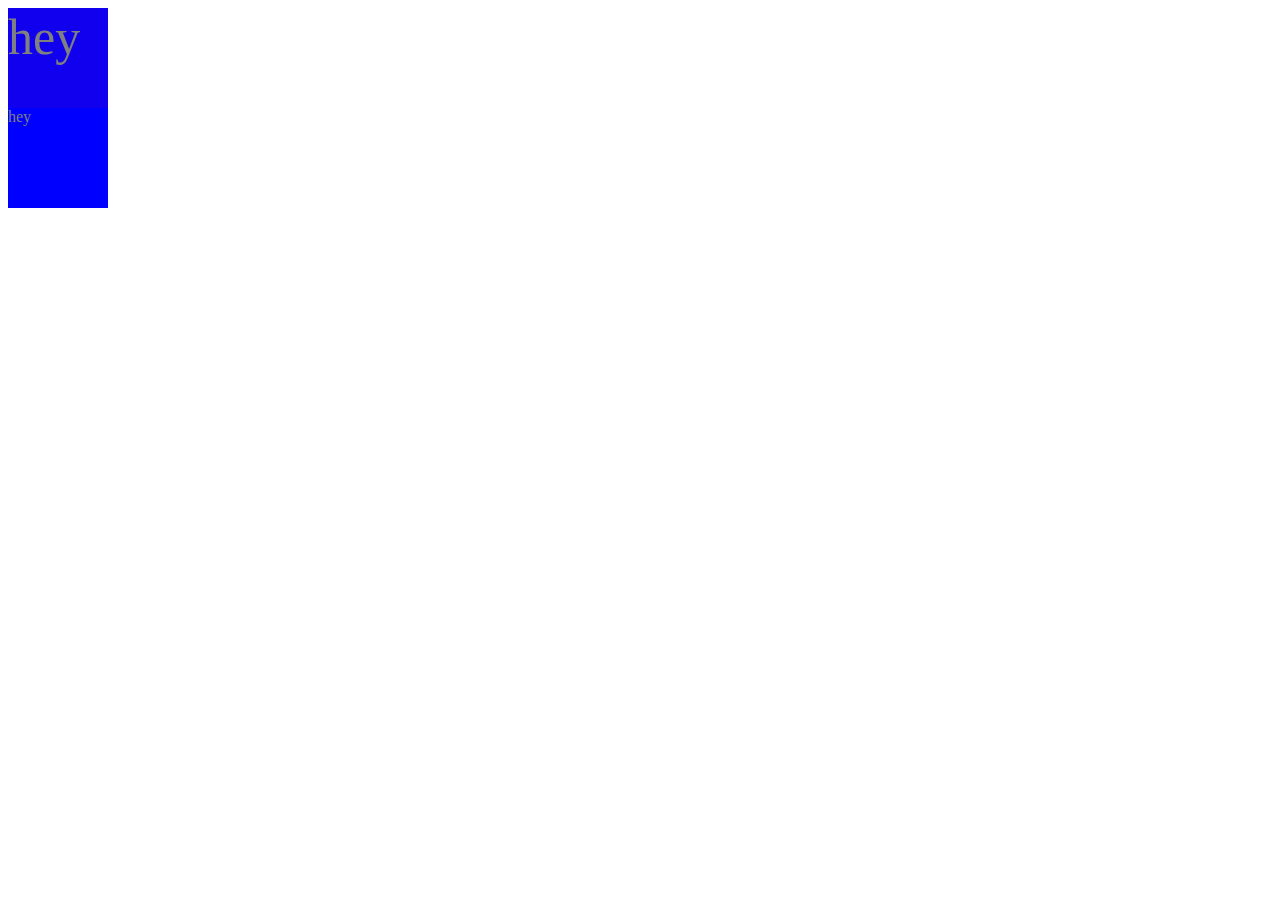
==== index.html @ fc1ed017 "Initial commit of the animator example project" ====
<!DOCTYPE html PUBLIC "-//W3C//DTD HTML 4.01//EN">
<html>
  <head>
    <title>Test</title>
    <link href="stylesheets/style.css" type="text/css" rel="stylesheet">
    <script src="javascripts/prototype.js" type="text/javascript" charset="utf-8"></script>
    <script src="javascripts/animator.js" type="text/javascript" charset="utf-8"></script>
    <script src="javascripts/prototype_animator.js" type="text/javascript" charset="utf-8"></script>
    <script src="javascripts/application.js" type="text/javascript" charset="utf-8"></script>
  </head>
  <body>
    <div id="one" class="hey short blue" style='font-size:50px;'>
      hey
    </div>
    <div class="hey short blue">
      hey
    </div>
  </body>
</html>
---- stylesheets/style.css ----
#one {

}

.short {
	width: 100px;
	height: 100px;
}

.blue {
	color: gray;
	background-color: blue;
}

.green {
	color: gray;
	background-color: green;
}

.red {
	color: gray;
	background-color: red;
}

.long {
	width: 200px;
	height: 300px;
}
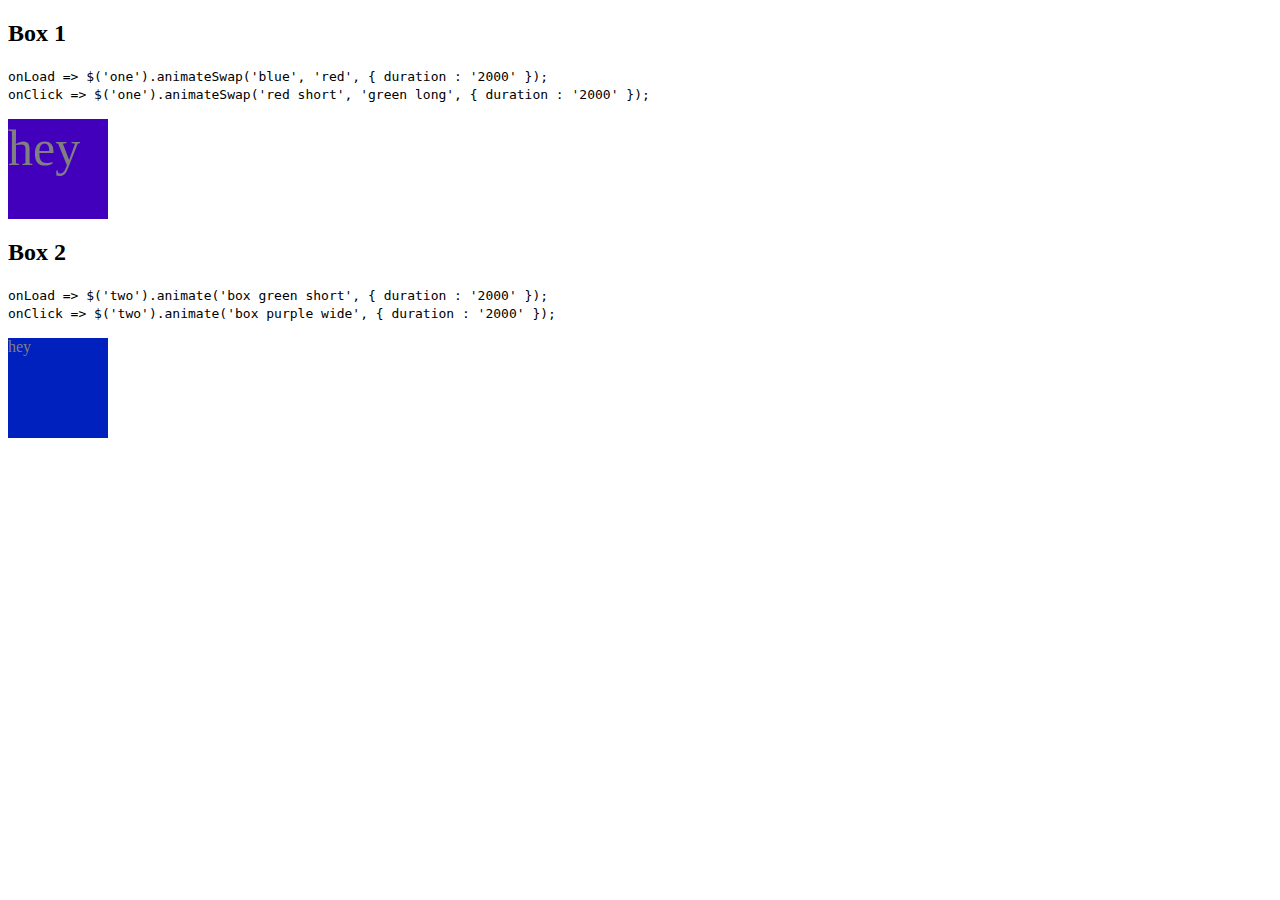
==== commit 8172691f: "Renamed 'animateSwitch' method to 'animateSwap' for clarity" ====
--- a/index.html
+++ b/index.html
@@ -9,10 +9,25 @@
     <script src="javascripts/application.js" type="text/javascript" charset="utf-8"></script>
   </head>
   <body>
-    <div id="one" class="hey short blue" style='font-size:50px;'>
+    <h2>Box 1</h2>
+    <p>
+      <code>
+        onLoad  => $('one').animateSwap('blue', 'red', { duration : '2000' });<br/>
+        onClick => $('one').animateSwap('red short', 'green long', { duration : '2000' });
+      </code>
+    </p>
+
+    <div id="one" class="box short blue" style='font-size:50px;'>
       hey
     </div>
-    <div class="hey short blue">
+    <h2>Box 2</h2>
+    <p>
+      <code>
+        onLoad  => $('two').animate('box green short', { duration : '2000' });<br/>
+        onClick => $('two').animate('box purple wide', { duration : '2000' });
+      </code>
+    </p>
+    <div id="two" class="box short blue">
       hey
     </div>
   </body>
